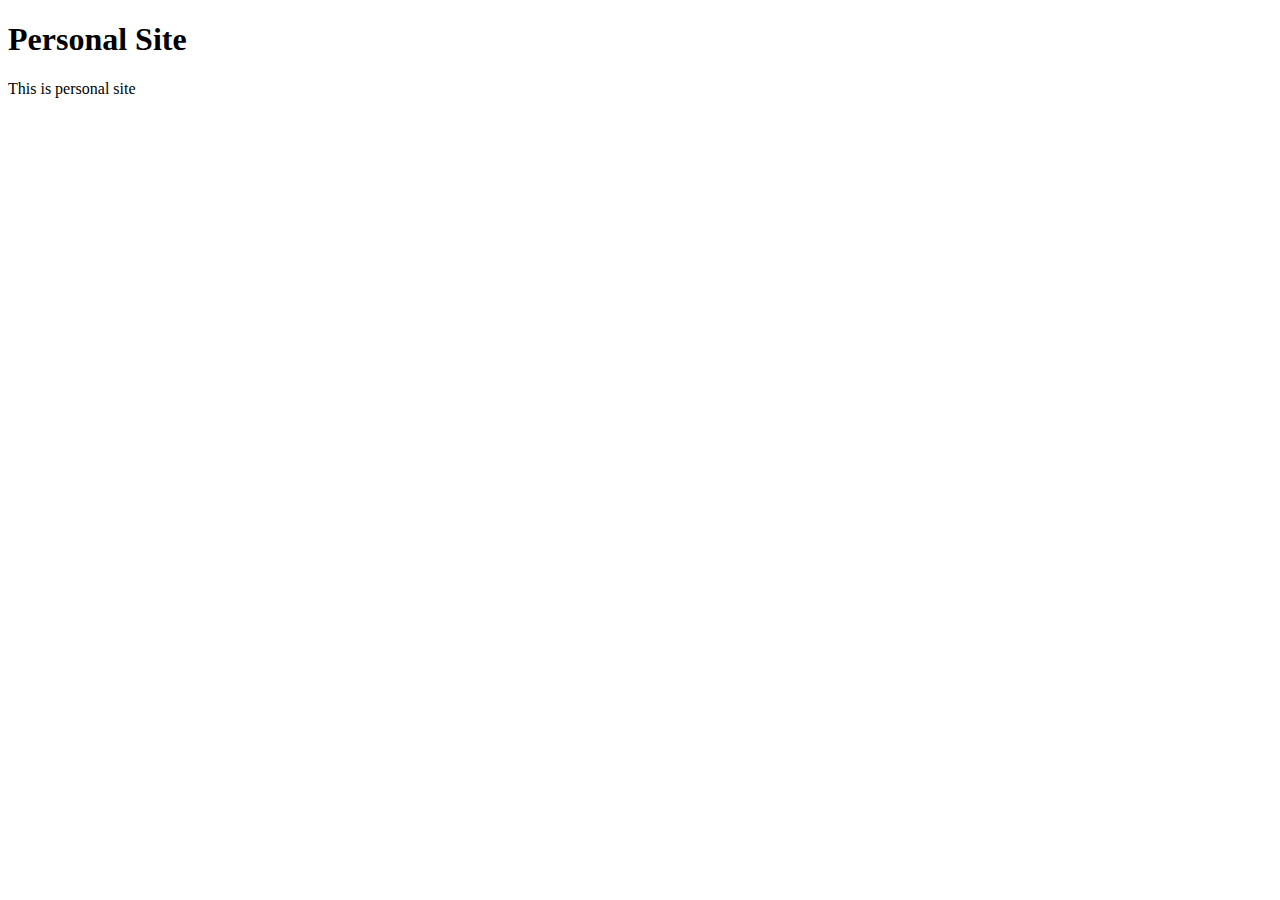
==== index.html @ cedba29d "init" ====
<!DOCTYPE html>
<!--[if lt IE 7]>      <html class="no-js lt-ie9 lt-ie8 lt-ie7"> <![endif]-->
<!--[if IE 7]>         <html class="no-js lt-ie9 lt-ie8"> <![endif]-->
<!--[if IE 8]>         <html class="no-js lt-ie9"> <![endif]-->
<!--[if gt IE 8]>      <html class="no-js"> <!--<![endif]-->
<html>
    <head>
        <meta charset="utf-8">
        <meta http-equiv="X-UA-Compatible" content="IE=edge">
        <title>Heri Setiawan</title>
        <meta name="description" content="">
        <meta name="viewport" content="width=device-width, initial-scale=1">
        <link rel="stylesheet" href="">
    </head>
    <body>
        <h1>Personal Site</h1>
        <p>This is personal site</p>

        <script src="" async defer></script>
    </body>
</html>
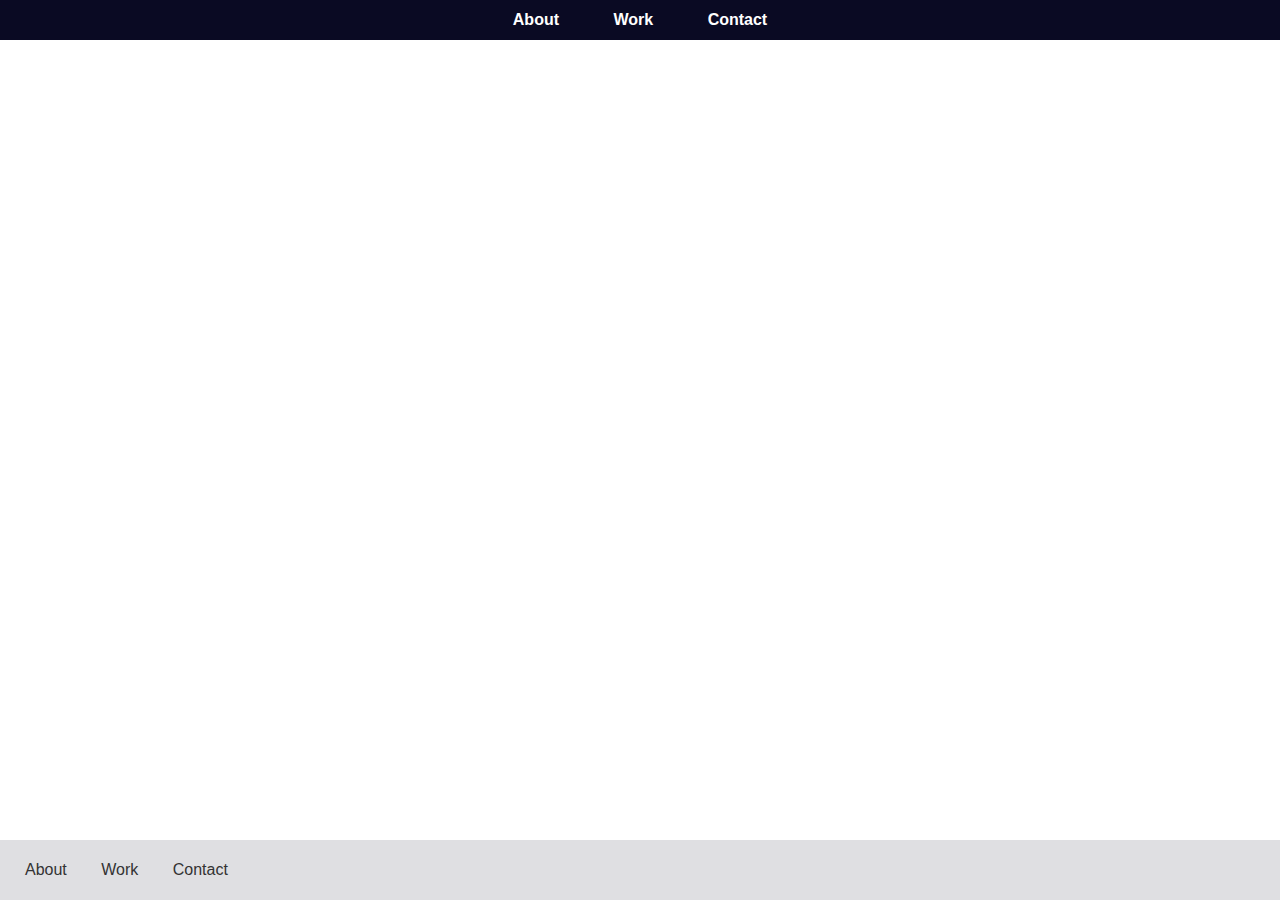
==== commit 777367a5: "init" ====
--- a/index.html
+++ b/index.html
@@ -1,21 +1,19 @@
 <!DOCTYPE html>
-<!--[if lt IE 7]>      <html class="no-js lt-ie9 lt-ie8 lt-ie7"> <![endif]-->
-<!--[if IE 7]>         <html class="no-js lt-ie9 lt-ie8"> <![endif]-->
-<!--[if IE 8]>         <html class="no-js lt-ie9"> <![endif]-->
-<!--[if gt IE 8]>      <html class="no-js"> <!--<![endif]-->
 <html>
-    <head>
-        <meta charset="utf-8">
-        <meta http-equiv="X-UA-Compatible" content="IE=edge">
-        <title>Heri Setiawan</title>
-        <meta name="description" content="">
-        <meta name="viewport" content="width=device-width, initial-scale=1">
-        <link rel="stylesheet" href="">
-    </head>
-    <body>
-        <h1>Personal Site</h1>
-        <p>This is personal site</p>
-
-        <script src="" async defer></script>
-    </body>
-</html>+  <head>
+    <meta charset="UTF-8">
+    <meta name="viewport" content="width=device-width, initial-scale=1.0">
+    <meta http-equiv="X-UA-Compatible" content="ie=edge">
+    <link rel="stylesheet" href="https://cdnjs.cloudflare.com/ajax/libs/font-awesome/5.15.1/css/all.min.css" integrity="sha512-+4zCK9k+qNFUR5X+cKL9EIR+ZOhtIloNl9GIKS57V1MyNsYpYcUrUeQc9vNfzsWfV28IaLL3i96P9sdNyeRssA==" crossorigin="anonymous" />
+    <link href="style.css" rel="stylesheet" type="text/css" />
+    <script src="components/header.js" type="text/javascript" defer></script>
+    <script src="components/footer.js" type="text/javascript" defer></script>
+  </head>
+  <body>
+    <header-component></header-component>
+    <main>
+      <!-- Your page's content -->
+    </main>
+    <footer-component></footer-component>
+  </body>
+<html>--- a/style.css
+++ b/style.css
@@ -0,0 +1,21 @@
+* {
+  margin: 0;
+  padding: 0;
+  box-sizing: border-box;
+}
+
+html,
+body {
+  height: 100%;
+}
+
+body {
+  color: #333;
+  font-family: sans-serif;
+  display: flex;
+  flex-direction: column;
+}
+
+main {
+  flex: 1 0 auto;
+}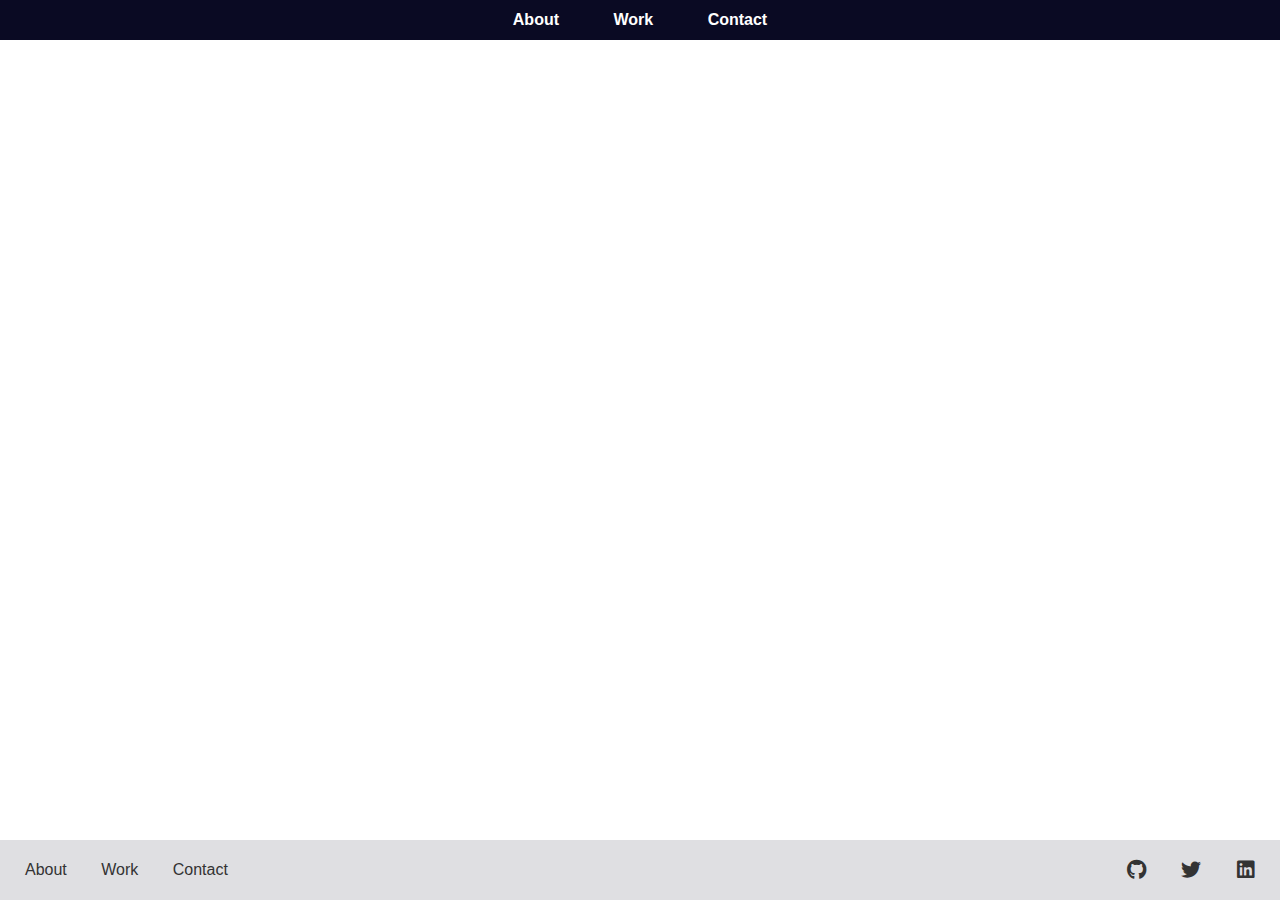
==== commit d84bafe8: "Update dependency font-awesome to v5.15.4" ====
--- a/index.html
+++ b/index.html
@@ -4,7 +4,7 @@
     <meta charset="UTF-8">
     <meta name="viewport" content="width=device-width, initial-scale=1.0">
     <meta http-equiv="X-UA-Compatible" content="ie=edge">
-    <link rel="stylesheet" href="https://cdnjs.cloudflare.com/ajax/libs/font-awesome/5.15.1/css/all.min.css" integrity="sha512-+4zCK9k+qNFUR5X+cKL9EIR+ZOhtIloNl9GIKS57V1MyNsYpYcUrUeQc9vNfzsWfV28IaLL3i96P9sdNyeRssA==" crossorigin="anonymous" />
+    <link rel="stylesheet" href="https://cdnjs.cloudflare.com/ajax/libs/font-awesome/5.15.4/css/all.min.css" integrity="sha512-1ycn6IcaQQ40/MKBW2W4Rhis/DbILU74C1vSrLJxCq57o941Ym01SwNsOMqvEBFlcgUa6xLiPY/NS5R+E6ztJQ==" crossorigin="anonymous" />
     <link href="style.css" rel="stylesheet" type="text/css" />
     <script src="components/header.js" type="text/javascript" defer></script>
     <script src="components/footer.js" type="text/javascript" defer></script>
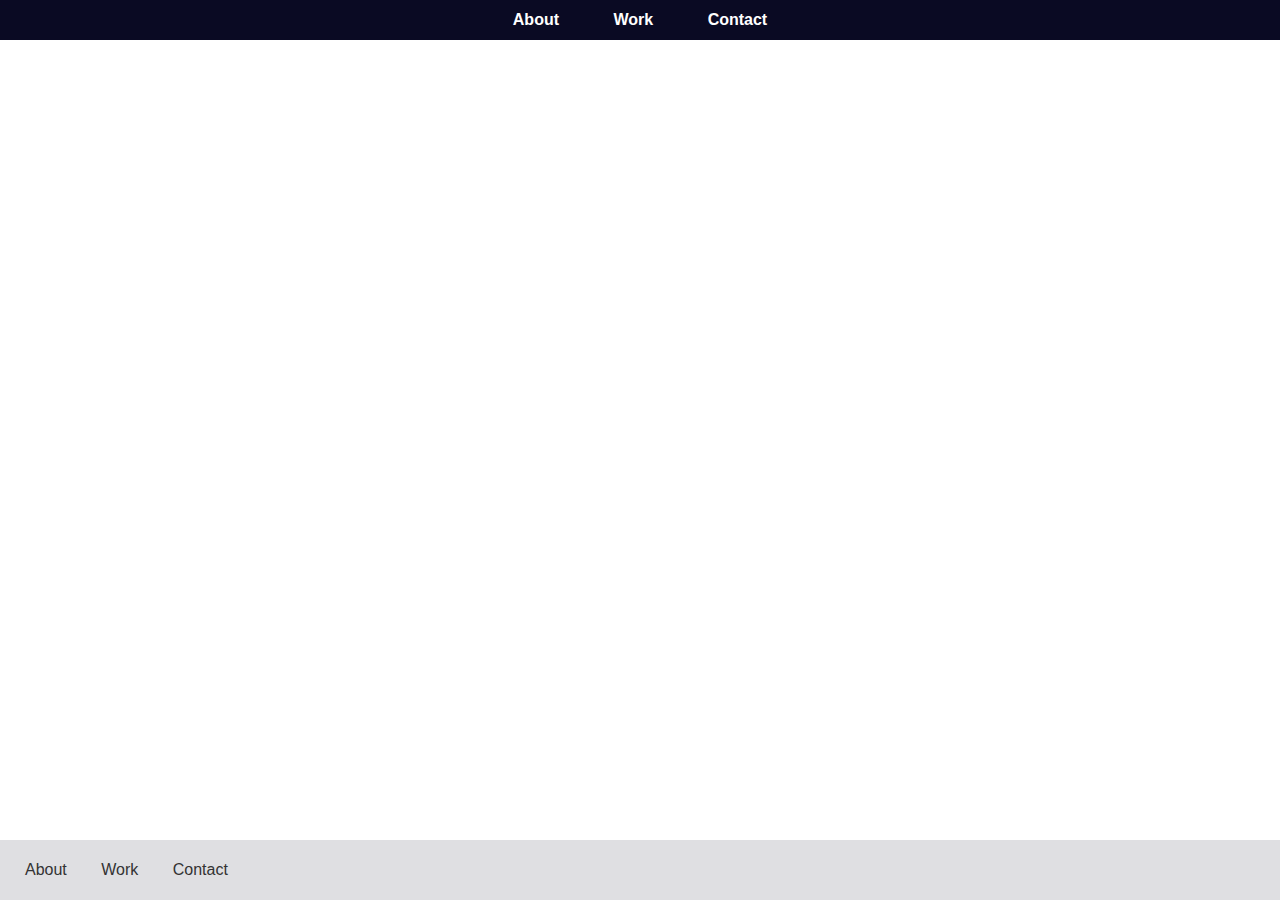
==== commit ca1d7f7f: "Update dependency font-awesome to v6" ====
--- a/index.html
+++ b/index.html
@@ -4,7 +4,7 @@
     <meta charset="UTF-8">
     <meta name="viewport" content="width=device-width, initial-scale=1.0">
     <meta http-equiv="X-UA-Compatible" content="ie=edge">
-    <link rel="stylesheet" href="https://cdnjs.cloudflare.com/ajax/libs/font-awesome/5.15.4/css/all.min.css" integrity="sha512-1ycn6IcaQQ40/MKBW2W4Rhis/DbILU74C1vSrLJxCq57o941Ym01SwNsOMqvEBFlcgUa6xLiPY/NS5R+E6ztJQ==" crossorigin="anonymous" />
+    <link rel="stylesheet" href="https://cdnjs.cloudflare.com/ajax/libs/font-awesome/6.1.1/css/all.min.css" integrity="sha512-KfkfwYDsLkIlwQp6LFnl8zNdLGxu9YAA1QvwINks4PhcElQSvqcyVLLD9aMhXd13uQjoXtEKNosOWaZqXgel0g==" crossorigin="anonymous" />
     <link href="style.css" rel="stylesheet" type="text/css" />
     <script src="components/header.js" type="text/javascript" defer></script>
     <script src="components/footer.js" type="text/javascript" defer></script>
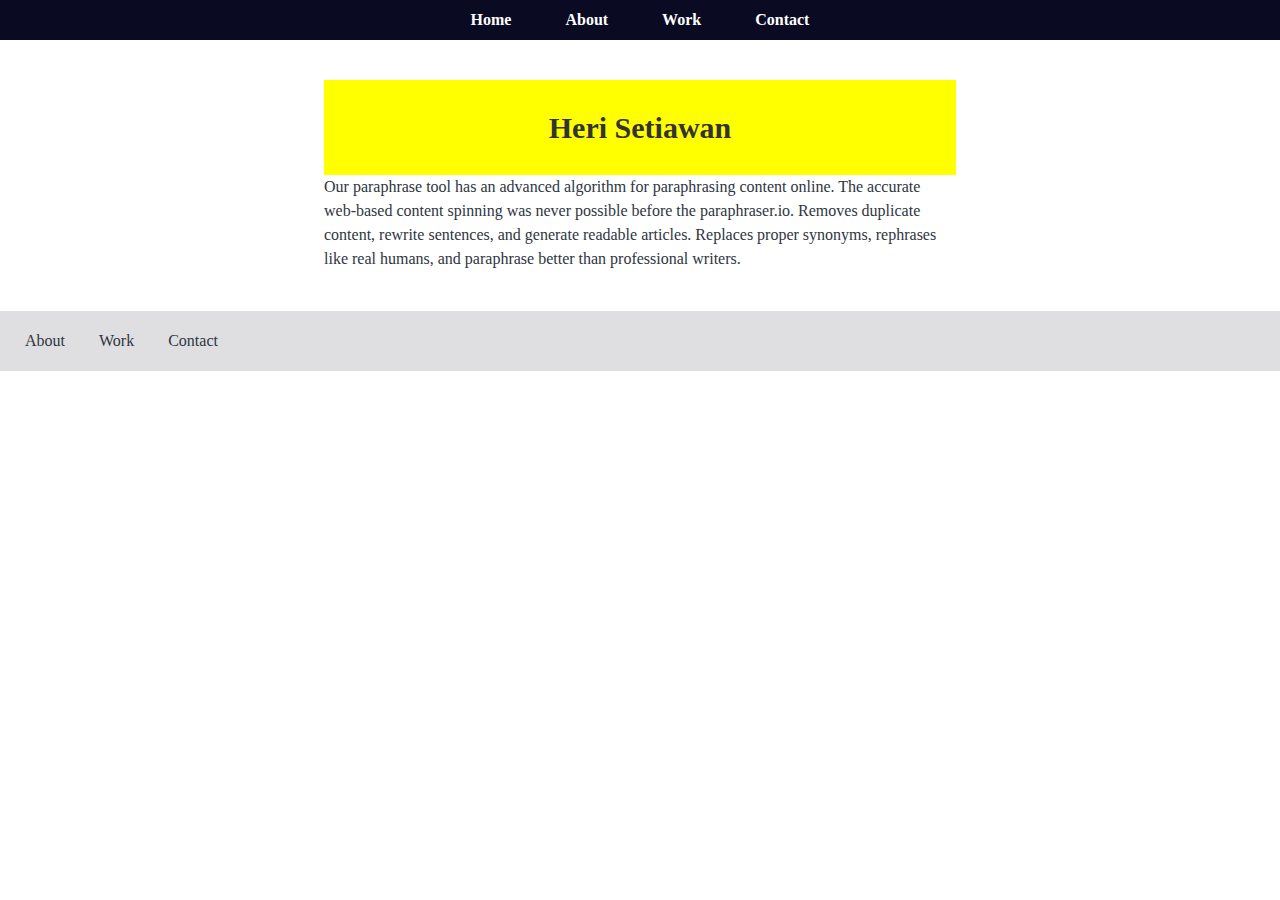
==== commit c2e03fce: "Update dependency font-awesome to v6.2.0" ====
--- a/index.html
+++ b/index.html
@@ -1,18 +1,24 @@
 <!DOCTYPE html>
-<html>
+<html lang="id">
   <head>
     <meta charset="UTF-8">
     <meta name="viewport" content="width=device-width, initial-scale=1.0">
     <meta http-equiv="X-UA-Compatible" content="ie=edge">
-    <link rel="stylesheet" href="https://cdnjs.cloudflare.com/ajax/libs/font-awesome/6.1.1/css/all.min.css" integrity="sha512-KfkfwYDsLkIlwQp6LFnl8zNdLGxu9YAA1QvwINks4PhcElQSvqcyVLLD9aMhXd13uQjoXtEKNosOWaZqXgel0g==" crossorigin="anonymous" />
+    <meta name="author" content="Heri Setiawan">
+    <meta name="description" content="Personal site Heri Setiawan.">
+    <title>Home Page</title>
+    <link rel="icon" href="static/favicon.ico" type="image/x-icon">
+    <link rel="stylesheet" href="https://cdnjs.cloudflare.com/ajax/libs/font-awesome/6.2.0/css/all.min.css" integrity="sha512-xh6O/CkQoPOWDdYTDqeRdPCVd1SpvCA9XXcUnZS2FmJNp1coAFzvtCN9BmamE+4aHK8yyUHUSCcJHgXloTyT2A==" crossorigin="anonymous" />
     <link href="style.css" rel="stylesheet" type="text/css" />
     <script src="components/header.js" type="text/javascript" defer></script>
     <script src="components/footer.js" type="text/javascript" defer></script>
+    <script src="components/bio.js" type="text/javascript" defer></script>
   </head>
   <body>
     <header-component></header-component>
-    <main>
-      <!-- Your page's content -->
+    <main class="global-wrapper">
+      <bio-component></bio-component>
+      <p>Our paraphrase tool has an advanced algorithm for paraphrasing content online. The accurate web-based content spinning was never possible before the paraphraser.io. Removes duplicate content, rewrite sentences, and generate readable articles. Replaces proper synonyms, rephrases like real humans, and paraphrase better than professional writers.</p>
     </main>
     <footer-component></footer-component>
   </body>
--- a/style.css
+++ b/style.css
@@ -1,21 +1,86 @@
+:root {
+  --maxWidth-none: "none";
+  --maxWidth-xs: 20rem;
+  --maxWidth-sm: 24rem;
+  --maxWidth-md: 28rem;
+  --maxWidth-lg: 32rem;
+  --maxWidth-xl: 36rem;
+  --maxWidth-2xl: 42rem;
+  --maxWidth-3xl: 48rem;
+  --maxWidth-4xl: 56rem;
+  --maxWidth-full: "100%";
+  --maxWidth-wrapper: var(--maxWidth-2xl);
+  --spacing-px: "1px";
+  --spacing-0: 0;
+  --spacing-1: 0.25rem;
+  --spacing-2: 0.5rem;
+  --spacing-3: 0.75rem;
+  --spacing-4: 1rem;
+  --spacing-5: 1.25rem;
+  --spacing-6: 1.5rem;
+  --spacing-8: 2rem;
+  --spacing-10: 2.5rem;
+  --spacing-12: 3rem;
+  --spacing-16: 4rem;
+  --spacing-20: 5rem;
+  --spacing-24: 6rem;
+  --spacing-32: 8rem;
+  --fontFamily-sans: Montserrat, system-ui, -apple-system, BlinkMacSystemFont,
+    "Segoe UI", Roboto, "Helvetica Neue", Arial, "Noto Sans", sans-serif,
+    "Apple Color Emoji", "Segoe UI Emoji", "Segoe UI Symbol", "Noto Color Emoji";
+  --fontFamily-serif: "Merriweather", "Georgia", Cambria, "Times New Roman",
+    Times, serif;
+  --font-body: var(--fontFamily-serif);
+  --font-heading: var(--fontFamily-sans);
+  --fontWeight-normal: 400;
+  --fontWeight-medium: 500;
+  --fontWeight-semibold: 600;
+  --fontWeight-bold: 700;
+  --fontWeight-extrabold: 800;
+  --fontWeight-black: 900;
+  --fontSize-root: 16px;
+  --lineHeight-none: 1;
+  --lineHeight-tight: 1.1;
+  --lineHeight-normal: 1.5;
+  --lineHeight-relaxed: 1.625;
+  /* 1.200 Minor Third Type Scale */
+  --fontSize-0: 0.833rem;
+  --fontSize-1: 1rem;
+  --fontSize-2: 1.2rem;
+  --fontSize-3: 1.44rem;
+  --fontSize-4: 1.728rem;
+  --fontSize-5: 2.074rem;
+  --fontSize-6: 2.488rem;
+  --fontSize-7: 2.986rem;
+  --color-primary: #005b99;
+  --color-text: #2e353f;
+  --color-text-light: #4f5969;
+  --color-heading: #1a202c;
+  --color-heading-black: black;
+  --color-accent: #d1dce5;
+}
+
 * {
   margin: 0;
   padding: 0;
   box-sizing: border-box;
 }
 
-html,
-body {
-  height: 100%;
+html {
+  line-height: var(--lineHeight-normal);
+  font-size: var(--fontSize-root);
+  -webkit-font-smoothing: antialiased;
+  -moz-osx-font-smoothing: grayscale;
 }
 
 body {
-  color: #333;
-  font-family: sans-serif;
-  display: flex;
-  flex-direction: column;
+  font-family: var(--font-body);
+  font-size: var(--fontSize-1);
+  color: var(--color-text);
 }
 
-main {
-  flex: 1 0 auto;
+.global-wrapper {
+  margin: var(--spacing-0) auto;
+  max-width: var(--maxWidth-wrapper);
+  padding: var(--spacing-10) var(--spacing-5);
 }